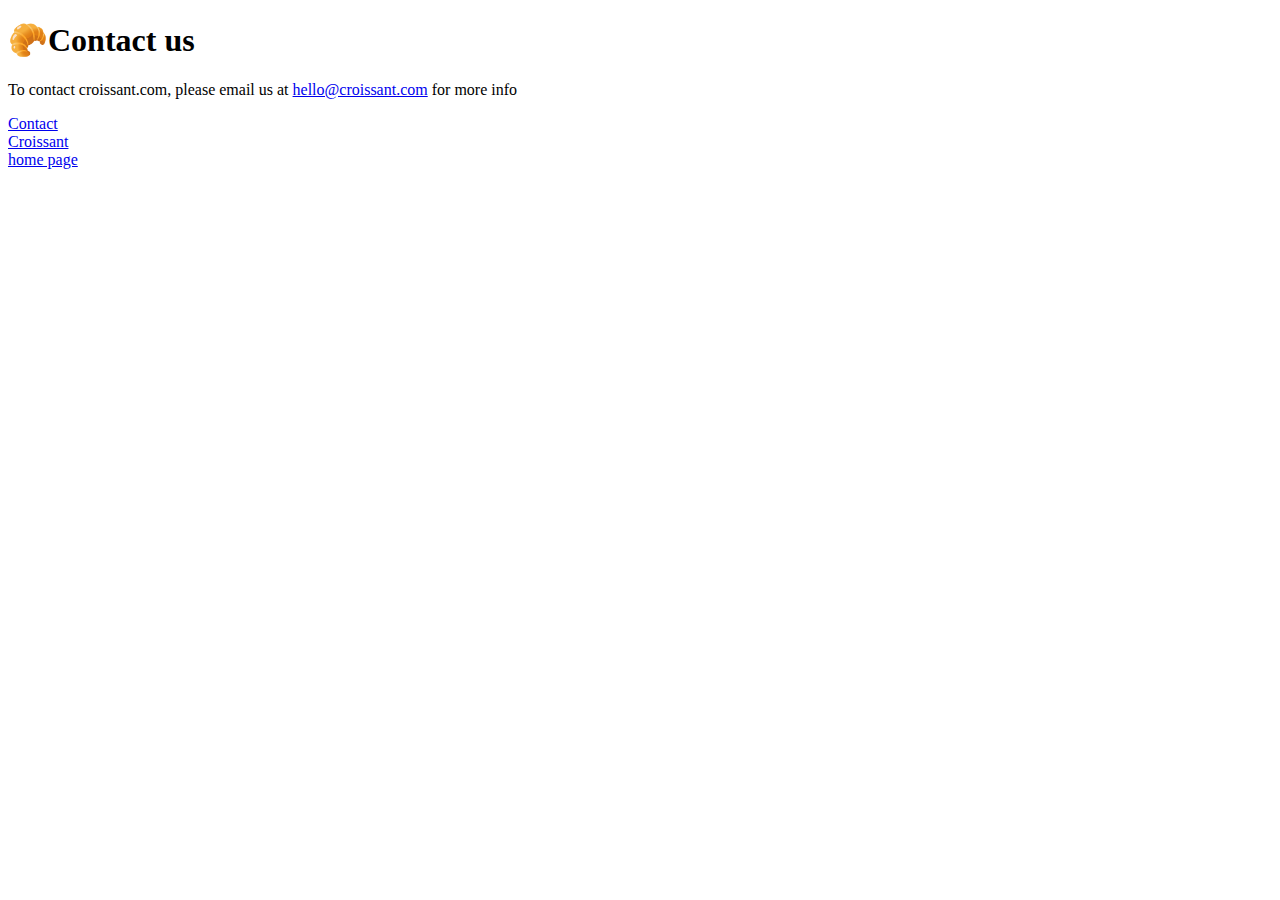
==== contact-page.html @ 46288437 "changed color of h1,added more info and email on contact page" ====
<!DOCTYPE html>
<html lang="en">
  <head>
    <meta charset="UTF-8" />
    <meta name="viewport" content="width=device-width, initial-scale=1.0" />
    <link rel="stylesheet" href="src\index.css" />
    <title>Document</title>
  </head>
  <body>
    <h1>🥐Contact us</h1>

    <p>
      To contact croissant.com, please email us at
      <a href="mailto:hello@croissant.com">hello@croissant.com</a> for more info
    </p>

    <a href="contact-page.html">Contact</a>

    <br />

    <a href="photo-croissant.html"> Croissant</a>

    <br />
    <a href="index.html">home page</a>
  </body>
</html>
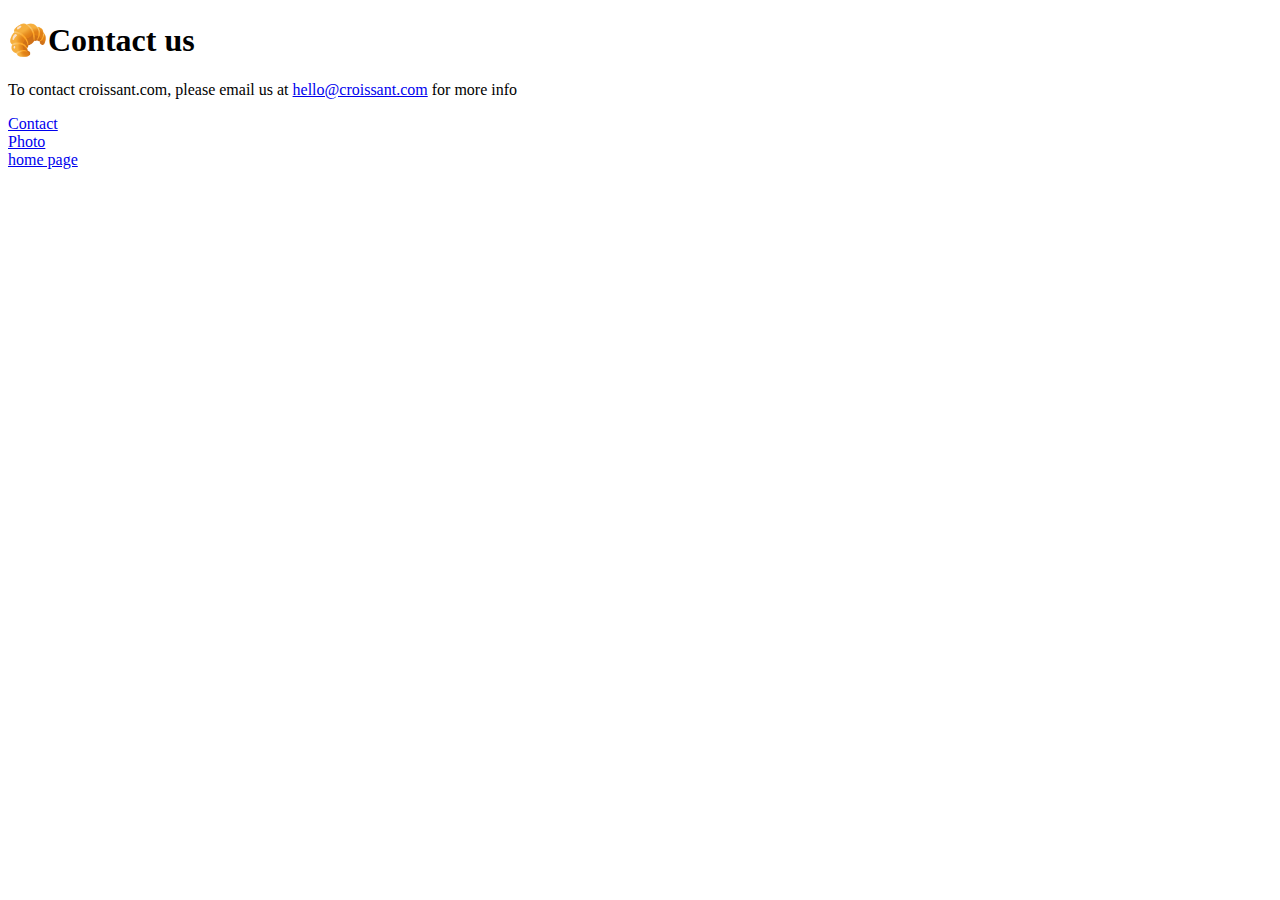
==== commit 467b0e87: "linked the new photo page and added color to the body" ====
--- a/contact-page.html
+++ b/contact-page.html
@@ -18,7 +18,7 @@
 
     <br />
 
-    <a href="photo-croissant.html"> Croissant</a>
+    <a href="photo-croissant.html">Photo</a>
 
     <br />
     <a href="index.html">home page</a>
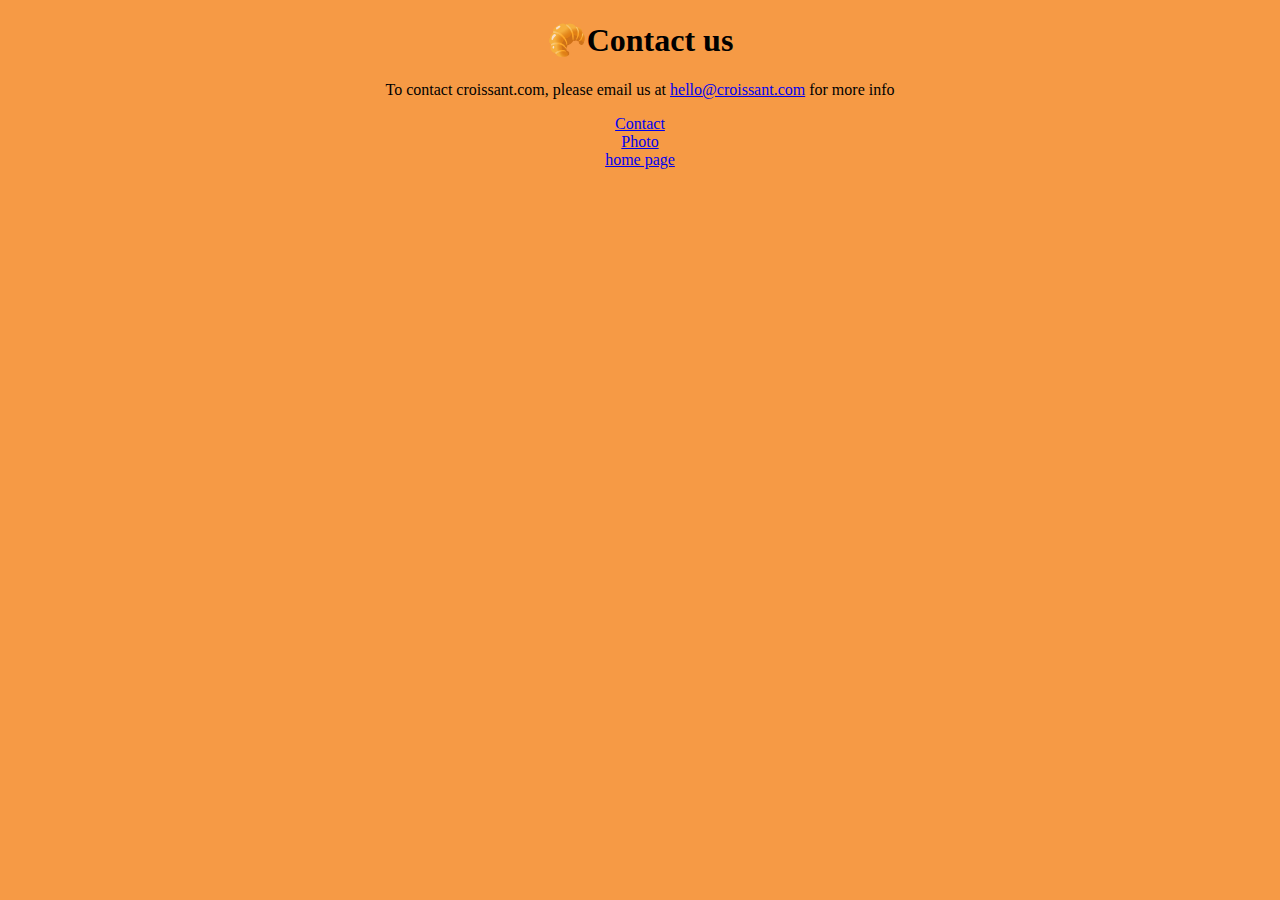
==== commit 126e66b1: "centered everything, fixed styles on contact page" ====
--- a/contact-page.html
+++ b/contact-page.html
@@ -3,7 +3,7 @@
   <head>
     <meta charset="UTF-8" />
     <meta name="viewport" content="width=device-width, initial-scale=1.0" />
-    <link rel="stylesheet" href="src\index.css" />
+    <link rel="stylesheet" href="css\styles.css" />
     <title>Document</title>
   </head>
   <body>
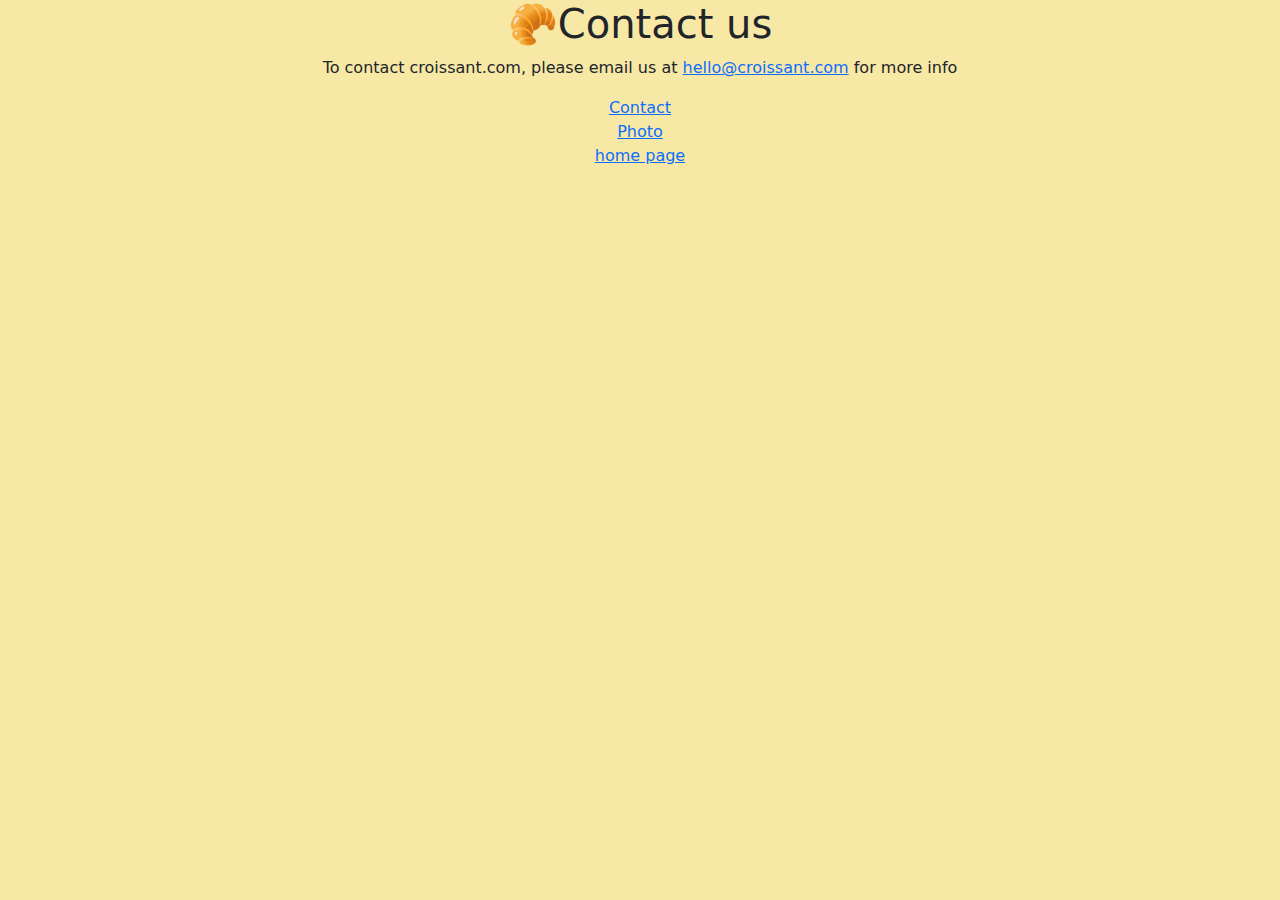
==== commit a233bb30: "added bootstrap links,moved links into the middle in index page" ====
--- a/contact-page.html
+++ b/contact-page.html
@@ -4,6 +4,15 @@
     <meta charset="UTF-8" />
     <meta name="viewport" content="width=device-width, initial-scale=1.0" />
     <link rel="stylesheet" href="css\styles.css" />
+    <link
+      href="https://cdn.jsdelivr.net/npm/bootstrap@5.3.0/dist/css/bootstrap.min.css"
+      rel="stylesheet"
+    />
+
+    <link
+      rel="stylesheet"
+      href="https://cdn.jsdelivr.net/npm/bootstrap@5.3.3/dist/js/bootstrap.bundle.min.js"
+    />
     <title>Document</title>
   </head>
   <body>
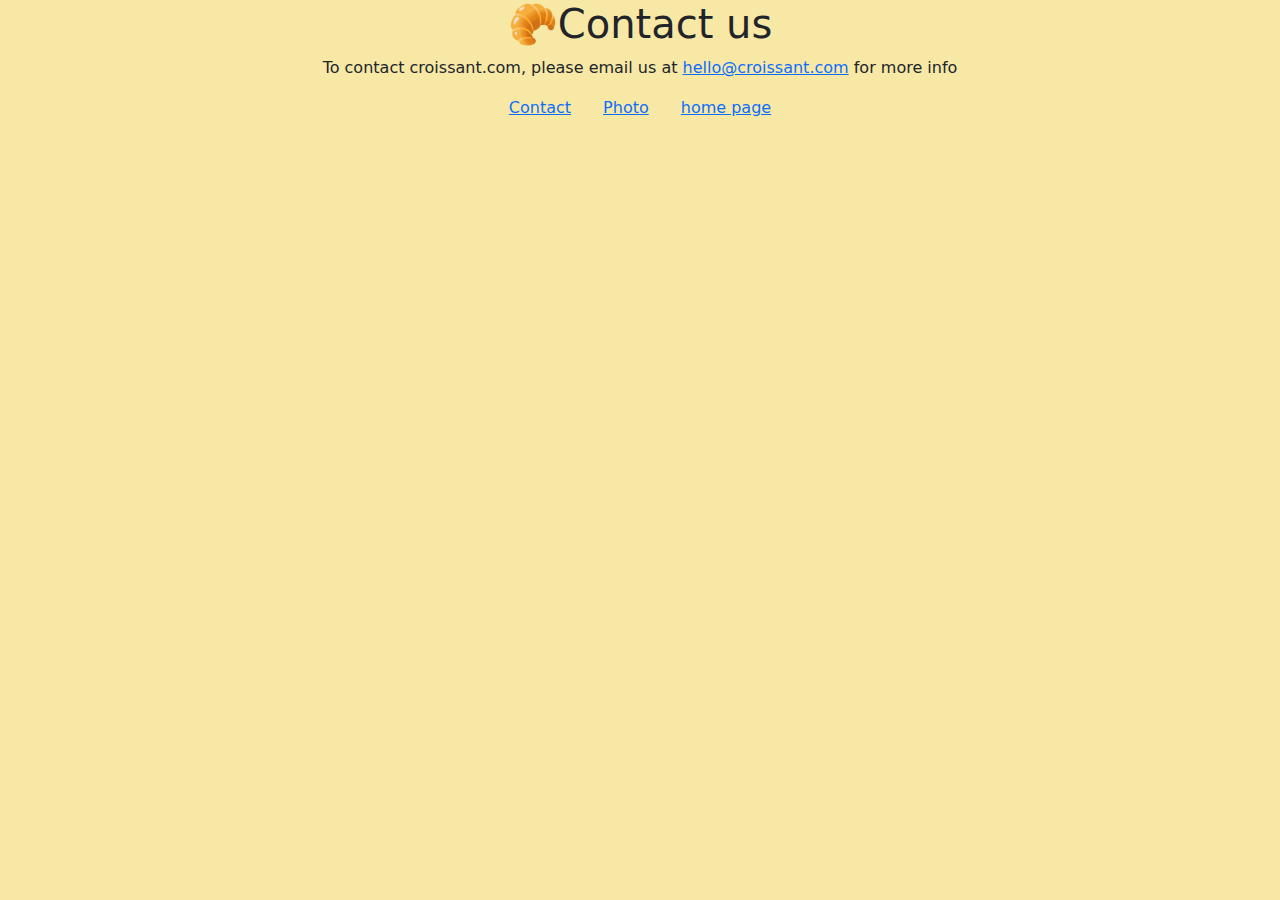
==== commit 68d1d7bf: "moved links to the middle" ====
--- a/contact-page.html
+++ b/contact-page.html
@@ -23,13 +23,15 @@
       <a href="mailto:hello@croissant.com">hello@croissant.com</a> for more info
     </p>
 
-    <a href="contact-page.html">Contact</a>
+    <div class="d-flex gap-3 justify-content-center">
+      <a href="contact-page.html">Contact</a>
 
-    <br />
+      <br />
 
-    <a href="photo-croissant.html">Photo</a>
+      <a href="photo-croissant.html">Photo</a>
 
-    <br />
-    <a href="index.html">home page</a>
+      <br />
+      <a href="index.html">home page</a>
+    </div>
   </body>
 </html>
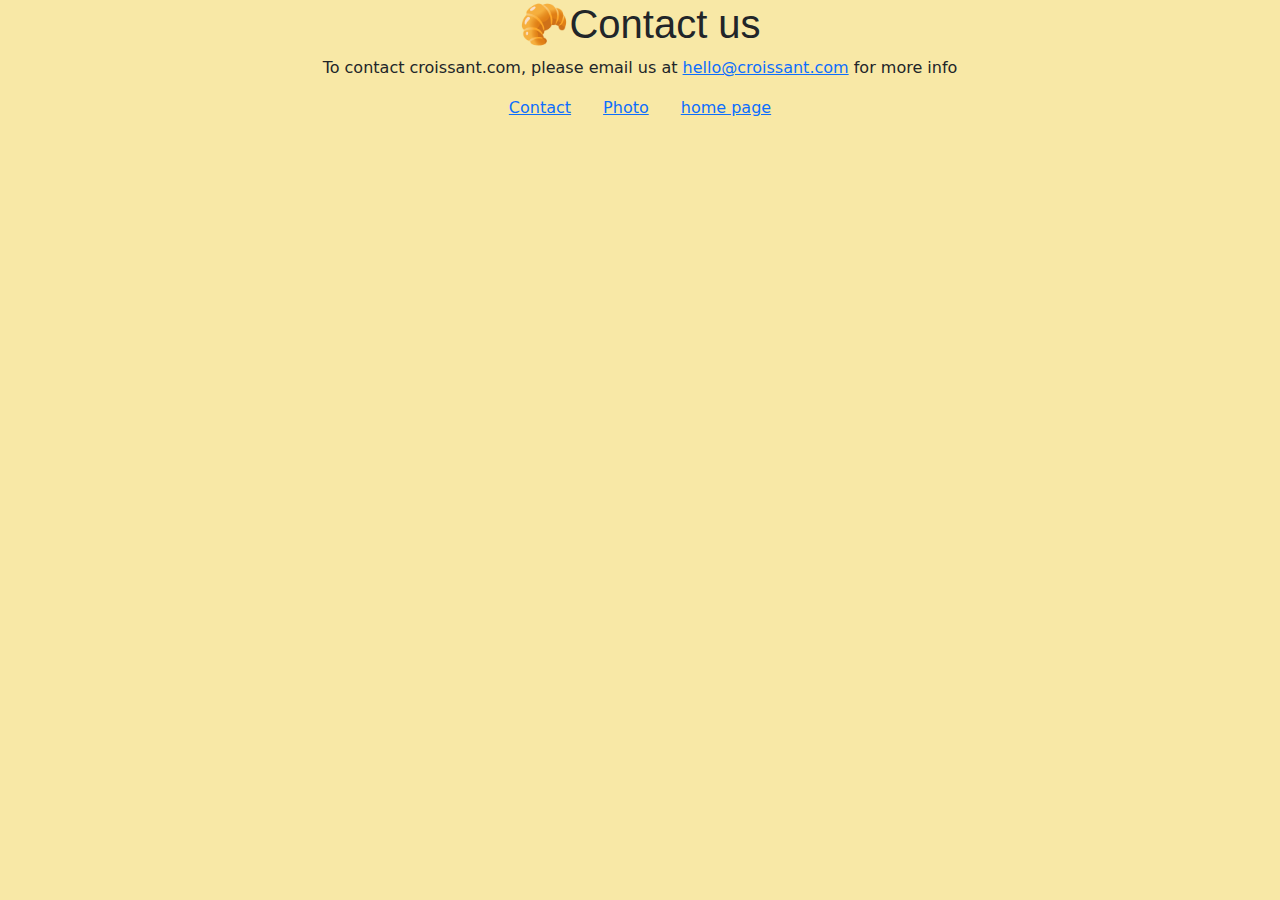
==== commit 7456a63d: "added seo elements" ====
--- a/contact-page.html
+++ b/contact-page.html
@@ -20,18 +20,21 @@
 
     <p>
       To contact croissant.com, please email us at
-      <a href="mailto:hello@croissant.com">hello@croissant.com</a> for more info
+      <a href="mailto:hello@croissant.com" title="contact us by email"
+        >hello@croissant.com</a
+      >
+      for more info
     </p>
 
     <div class="d-flex gap-3 justify-content-center">
-      <a href="contact-page.html">Contact</a>
+      <a href="contact-page.html" title="contact us">Contact</a>
 
       <br />
 
-      <a href="photo-croissant.html">Photo</a>
+      <a href="photo-croissant.html" title="photo of croissants">Photo</a>
 
       <br />
-      <a href="index.html">home page</a>
+      <a href="index.html" title="home page">home page</a>
     </div>
   </body>
 </html>
